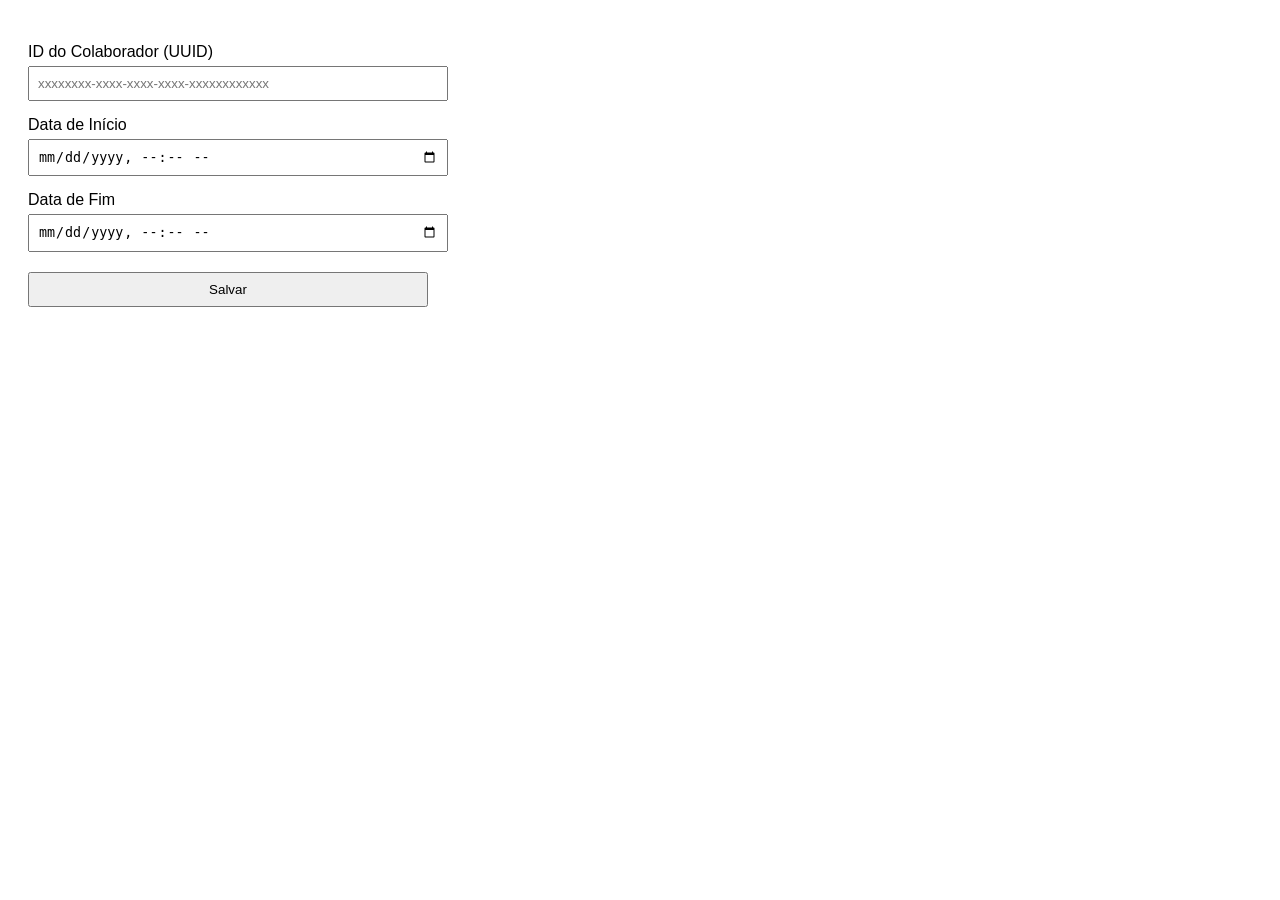
==== frontend/index.html @ 903ecd1b "feat:criando formulário HTML para testar rota" ====
<!DOCTYPE html>
<html lang="en">
<head>
    <meta charset="UTF-8">
    <meta name="viewport" content="width=device-width, initial-scale=1.0">
    <title>Document</title>

    <style>
        body {
            font-family: Arial, sans-serif;
            padding: 20px;
        }
        form {
            max-width: 400px;
        }
        label {
            display: block;
            margin-top: 15px;
        }
        input, button {
            width: 100%;
            padding: 8px;
            margin-top: 5px;
        }
        button {
            margin-top: 20px;
            cursor: pointer;
        }
    </style>
</head>
<body>
    <form action="http://localhost:8080/api/v1/plantoes/" method="post">
        
        <label for="id_colaborador">ID do Colaborador (UUID)</label>
        <input 
            type="text" 
            id="id_colaborador" 
            name="id_colaborador" 
            placeholder="xxxxxxxx-xxxx-xxxx-xxxx-xxxxxxxxxxxx"
            required
        >

        <label for="data_inicio">Data de Início</label>
        <input 
            type="datetime-local" 
            id="data_inicio" 
            name="data_inicio" 
            required
        >

        <label for="data_fim">Data de Fim</label>
        <input 
            type="datetime-local" 
            id="data_fim" 
            name="data_fim" 
            required
        >

        <button type="submit">Salvar</button>
    </form>
</body>
</html>
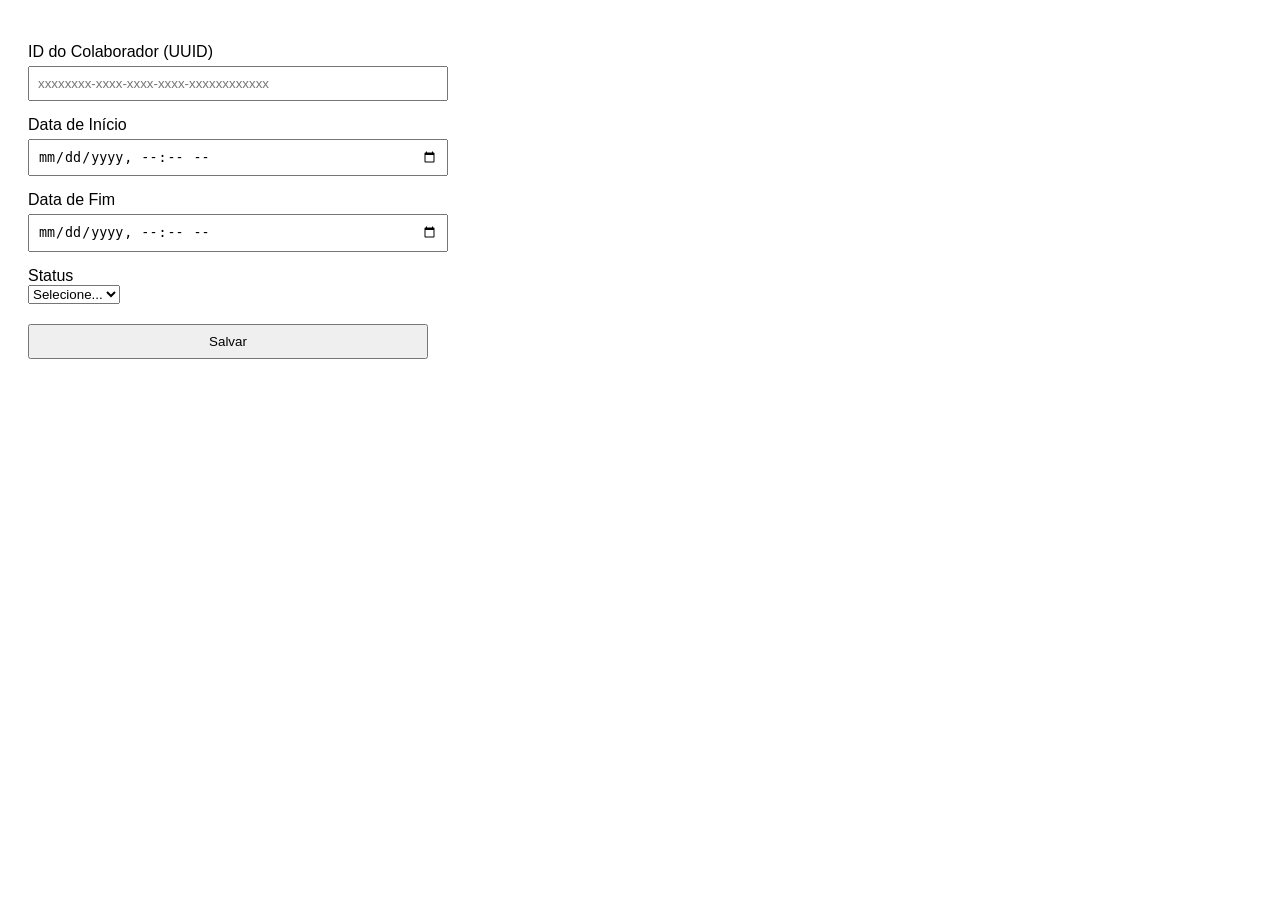
==== commit e05879d3: "feat:adicionando campo status no frontend" ====
--- a/frontend/index.html
+++ b/frontend/index.html
@@ -56,6 +56,15 @@
             required
         >
 
+        <label for="status">Status</label>
+        <select id="status" name="status" required>
+            <option value="">Selecione...</option>
+            <option value="ATIVO">Ativo</option>
+            <option value="INATIVO">Inativo</option>
+            <option value="CANCELADO">Cancelado</option>
+            <option value="FINALIZADO">Finalizado</option>
+        </select>
+
         <button type="submit">Salvar</button>
     </form>
 </body>
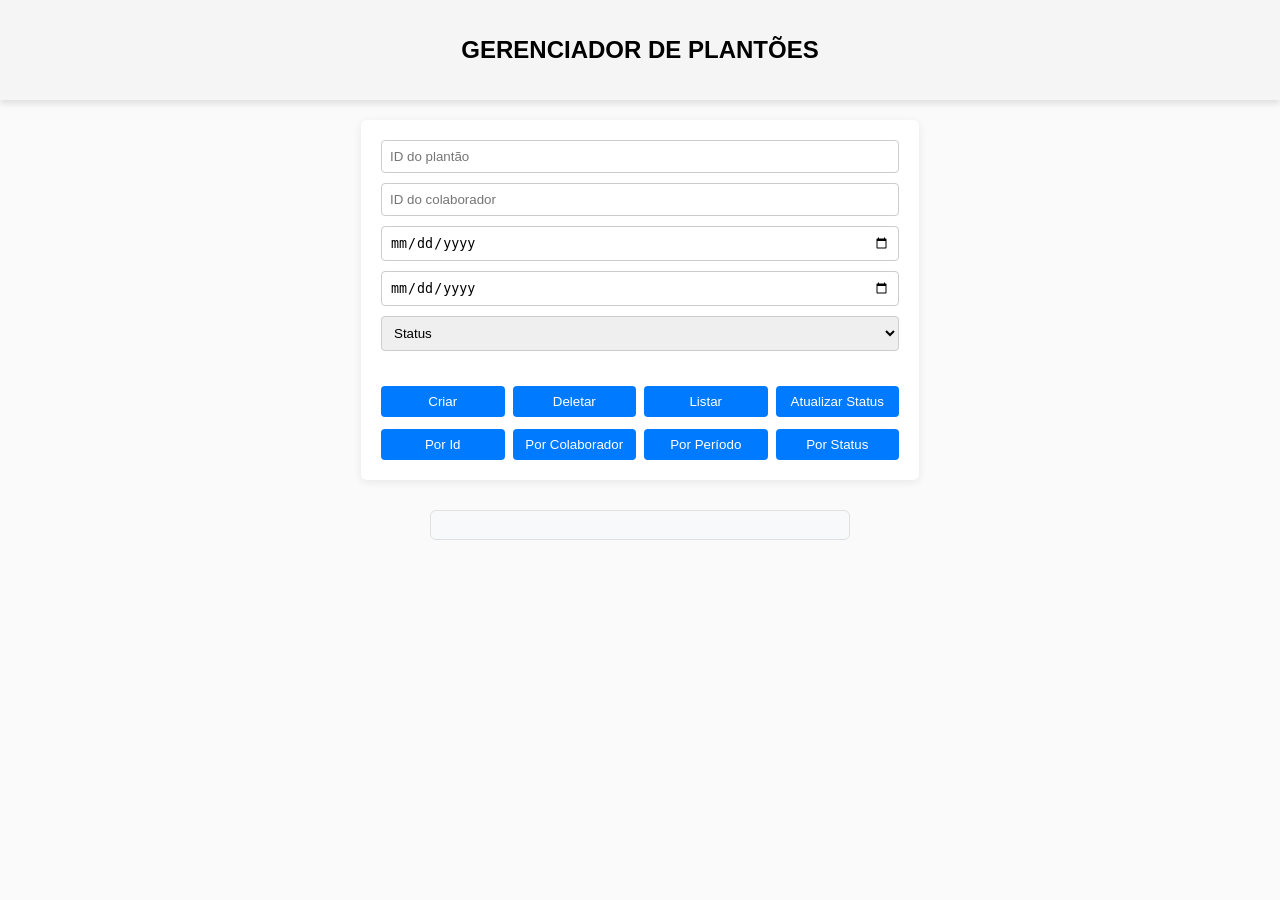
==== commit 63e53be1: "feat: creating form for testing plantao endpoinds" ====
--- a/frontend/index.html
+++ b/frontend/index.html
@@ -1,71 +1,125 @@
 <!DOCTYPE html>
-<html lang="en">
+<html lang="pt-BR">
 <head>
-    <meta charset="UTF-8">
-    <meta name="viewport" content="width=device-width, initial-scale=1.0">
-    <title>Document</title>
-
-    <style>
-        body {
-            font-family: Arial, sans-serif;
-            padding: 20px;
-        }
-        form {
-            max-width: 400px;
-        }
-        label {
-            display: block;
-            margin-top: 15px;
-        }
-        input, button {
-            width: 100%;
-            padding: 8px;
-            margin-top: 5px;
-        }
-        button {
-            margin-top: 20px;
-            cursor: pointer;
-        }
-    </style>
+  <meta charset="UTF-8">
+  <link rel="stylesheet" href="style.css">
+  <title>Plantões - Front Simples</title>
 </head>
 <body>
-    <form action="http://localhost:8080/api/v1/plantoes/" method="post">
-        
-        <label for="id_colaborador">ID do Colaborador (UUID)</label>
-        <input 
-            type="text" 
-            id="id_colaborador" 
-            name="id_colaborador" 
-            placeholder="xxxxxxxx-xxxx-xxxx-xxxx-xxxxxxxxxxxx"
-            required
-        >
+    <section class="header"><h2>GERENCIADOR DE PLANTÕES</h2></section>
+    <section class="content">
+        <form class="form" id=".">
 
-        <label for="data_inicio">Data de Início</label>
-        <input 
-            type="datetime-local" 
-            id="data_inicio" 
-            name="data_inicio" 
-            required
-        >
+        <input type="text" id="plantaoId" placeholder="ID do plantão">
 
-        <label for="data_fim">Data de Fim</label>
-        <input 
-            type="datetime-local" 
-            id="data_fim" 
-            name="data_fim" 
-            required
-        >
+        <input type="text" id="colaboradorId" placeholder="ID do colaborador">
 
-        <label for="status">Status</label>
-        <select id="status" name="status" required>
-            <option value="">Selecione...</option>
-            <option value="ATIVO">Ativo</option>
-            <option value="INATIVO">Inativo</option>
-            <option value="CANCELADO">Cancelado</option>
-            <option value="FINALIZADO">Finalizado</option>
+        <input type="date" id="inicio">
+        <input type="date" id="fim">
+
+        <select id="novoStatus">
+            <option value="">Status</option>
+            <option value="0">Acgendado</option>
+            <option value="1">Em Andamento</option>
+            <option value="2">Concluido</option>
+            <option value="3">Cancelado</option>
+            <option value="4">Pago</option>
         </select>
 
-        <button type="submit">Salvar</button>
-    </form>
+        <div class="buttons">
+            <button type="button" onclick="criarPlantao()">Criar</button>
+            <button type="button" onclick="deletarPlantao()">Deletar</button>
+            <button type="button" onclick="listarPlantoes()">Listar</button>
+            <button type="button" onclick="atualizarStatus()">Atualizar Status</button>
+            <button type="button" onclick="buscarPorId()">Por Id</button>
+            <button type="button" onclick="buscarPorColaborador()">Por Colaborador</button>
+            <button type="button" onclick="buscarPorPeriodo()">Por Período</button>
+            <button type="button" onclick="buscarPorStatus()">Por Status</button>
+        </div>
+
+        </form>
+
+        <section class="response">
+            <pre id="output"></pre>
+        </section>
+        </section>
+
+<script>
+    const API = "http://localhost:8080/api/v1/plantoes";
+
+    function mostrarResposta(data) {
+    document.getElementById("output").textContent =
+        JSON.stringify(data, null, 2);
+    }
+
+    async function criarPlantao() {
+        const res = await fetch(API, {
+            method: "POST",
+            headers: { "Content-Type": "application/json" },
+            body: JSON.stringify({
+            colaborador_id: document.getElementById("colaboradorId").value,
+            periodo: {
+                inicio: document.getElementById("inicio").value,
+                fim: document.getElementById("fim").value
+            }
+            })
+        });
+        mostrarResposta(await res.json());
+    }
+
+    async function listarPlantoes() {
+        const res = await fetch(API);
+        mostrarResposta(await res.json());
+    }
+
+    async function buscarPorId() {
+        const id = document.getElementById("plantaoId").value;
+        const res = await fetch(`${API}/${id}`);
+        mostrarResposta(await res.json());
+    }
+
+    async function buscarPorColaborador() {
+        const id = document.getElementById("colaboradorId").value;
+        const res = await fetch(`${API}/colaborador/${id}`);
+        mostrarResposta(await res.json());
+    }
+
+    async function buscarPorPeriodo() {
+        const inicio = document.getElementById("inicio").value;
+        const fim = document.getElementById("fim").value;
+
+        const res = await fetch(`${API}/periodo/${inicio}/${fim}`);
+        mostrarResposta(await res.json());
+    }
+
+    async function buscarPorStatus() {
+        const status = document.getElementById("novoStatus").value;
+
+        const res = await fetch(`${API}/status/${status}`);
+        mostrarResposta(await res.json())
+    }
+
+    async function atualizarStatus() {
+        const id = document.getElementById("plantaoId").value;
+        const status = document.getElementById("novoStatus").value;
+
+        const res = await fetch(`${API}/${id}/status`, {
+            method: "PATCH",
+            headers: { "Content-Type": "application/json" },
+            body: JSON.stringify({ new_status: status })
+        });
+        mostrarResposta(await res.json());
+    }
+
+    async function deletarPlantao() {
+        const id = document.getElementById("plantaoId").value;
+        const res = await fetch(`${API}/${id}`, { method: "DELETE" });
+        mostrarResposta(await res.text());
+    }
+    function limparCampos() {
+        document.getElementById(".").reset();
+    }
+</script>
+
 </body>
-</html>+</html>
--- a/frontend/style.css
+++ b/frontend/style.css
@@ -0,0 +1,89 @@
+* {
+  box-sizing: border-box;
+}
+
+body {
+  font-family: Arial, sans-serif;
+  margin: 0;
+  background-color: #fafafa;
+}
+
+.header {
+  width: 100%;
+  background-color: #f5f5f5;
+  padding: 16px;
+  text-align: center;
+  box-shadow: 0 4px 6px rgba(0, 0, 0, 0.1);
+}
+
+.content {
+  display: flex;
+  flex-direction: column;
+  align-items: center;
+  padding: 20px;
+}
+
+.form {
+  width: 100%;
+  max-width: 45%;
+  background: #fff;
+  padding: 20px;
+  border-radius: 6px;
+  box-shadow: 0 2px 8px rgba(0, 0, 0, 0.08);
+}
+
+.form input,
+.form select {
+  width: 100%;
+  padding: 8px;
+  margin-bottom: 10px;
+  border: 1px solid #ccc;
+  border-radius: 4px;
+}
+
+.form input:focus,
+.form select:focus {
+  outline: none;
+  border-color: #007bff;
+}
+
+.buttons {
+  display: grid;
+  grid-template-columns: repeat(4, 1fr);
+  row-gap: 12px;
+  column-gap: 8px;
+  margin-top: 25px;
+}
+
+.form button {
+  padding: 8px;
+  border: none;
+  border-radius: 4px;
+  cursor: pointer;
+  background-color: #007bff;
+  color: #fff;
+}
+
+.form button:hover {
+  background-color: #0056b3;
+}
+
+.response {
+  width: 100%;
+  max-width: 420px;
+  margin-top: 16px;
+  transition: all 0.2s ease;
+}
+
+.response pre {
+  background: #f8f9fa;
+  color: #212529;
+  padding: 14px;
+  border-radius: 6px;
+  max-height: 300px;
+  overflow-y: auto;
+  font-size: 14px;
+  border: 1px solid #e0e0e0;
+  white-space: pre-wrap;
+}
+
